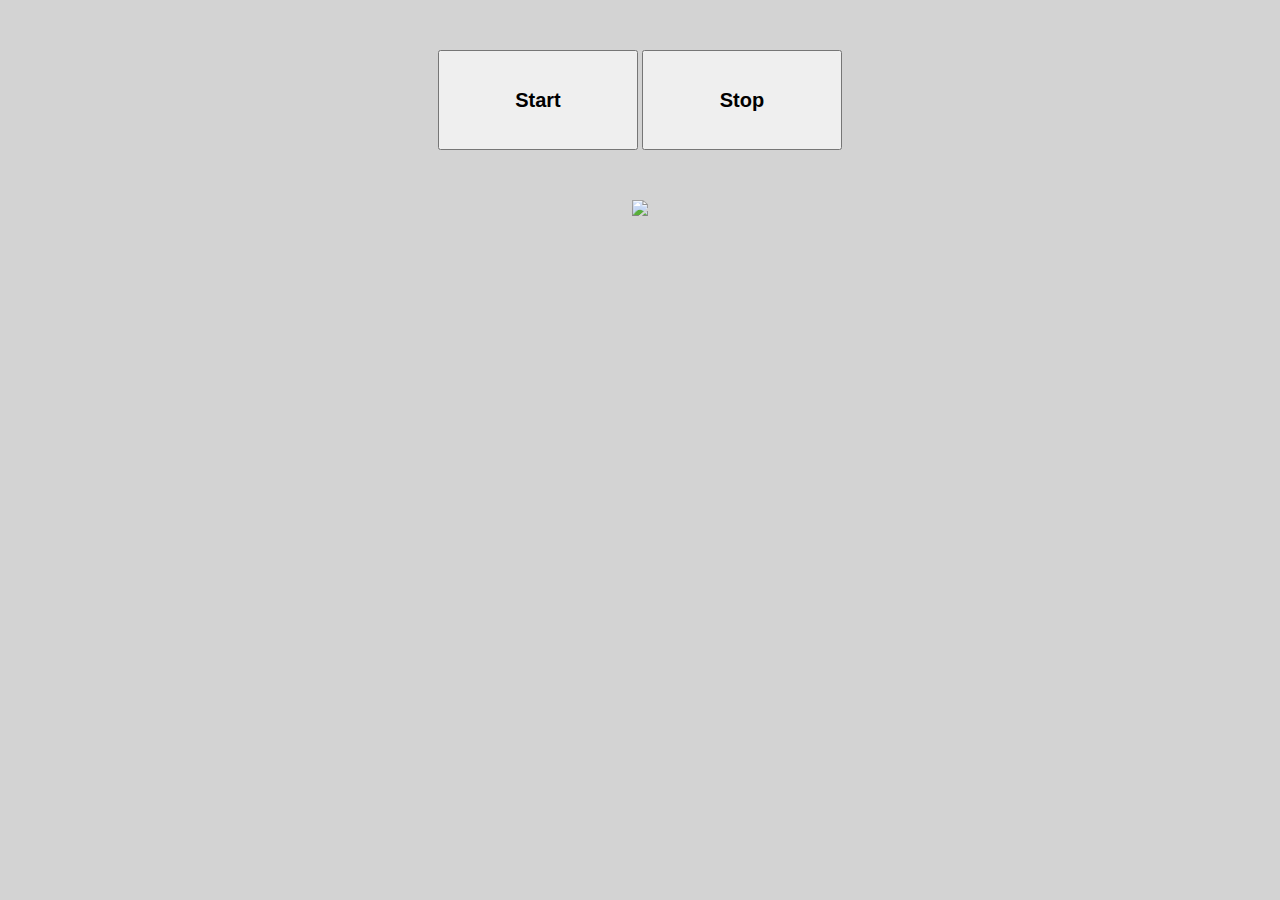
==== class-activities/week-5_timers/08.10.2017_5.2/11-Slideshow-Individual-20-Minutes/Unsolved/index.html @ f60b9b3f "initials" ====
<!-- Students: Our work lies in the slideshow.js file. -->

<!DOCTYPE html>

<html lang="en-us">

  <head>

    <meta charset="UTF-8">
    <title>Slideshow</title>

    <style>

      body { /* Visual */ background: lightgrey;}

      #image-holder {

        /* Positioning */
         margin: 0 auto;

        /* Box-model */
        width: 400px;

        /* Typography */
        text-align: center;

      }

      #buttons {

        /* Positioning */
        margin: 50px 0;

        /* Typography */
        text-align: center;

      }

      button {

        /* Box-model */
        width: 200px;
        height: 100px;

      }

    </style>

  </head>

  <body>

    <div id="buttons">
      <button id="start"><h2>Start</h2></button>
      <button id="stop"><h2>Stop</h2></button>
    </div>

    <div id="image-holder"></div>

    <!-- jQuery -->
    <script type="text/javascript" src="https://cdnjs.cloudflare.com/ajax/libs/jquery/3.2.1/jquery.min.js"></script>

    <!-- Script -->
    <script type="text/javascript" src="slideshow.js"></script>

  </body>

</html>
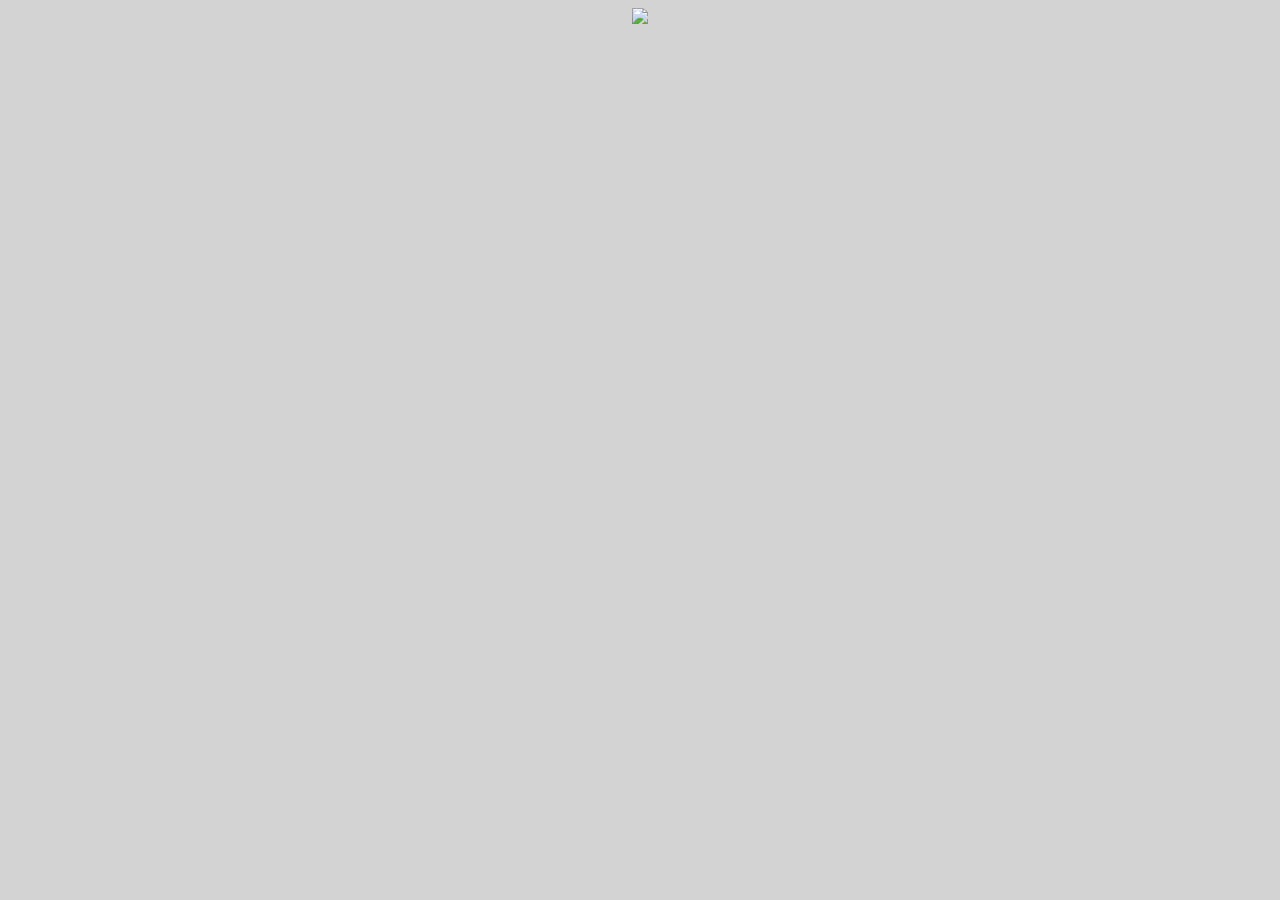
==== commit 5bf439f3: "initials" ====
--- a/class-activities/week-5_timers/08.10.2017_5.2/11-Slideshow-Individual-20-Minutes/Unsolved/index.html
+++ b/class-activities/week-5_timers/08.10.2017_5.2/11-Slideshow-Individual-20-Minutes/Unsolved/index.html
@@ -50,10 +50,10 @@
 
   <body>
 
-    <div id="buttons">
+<!--     <div id="buttons">
       <button id="start"><h2>Start</h2></button>
       <button id="stop"><h2>Stop</h2></button>
-    </div>
+    </div> -->
 
     <div id="image-holder"></div>
 
